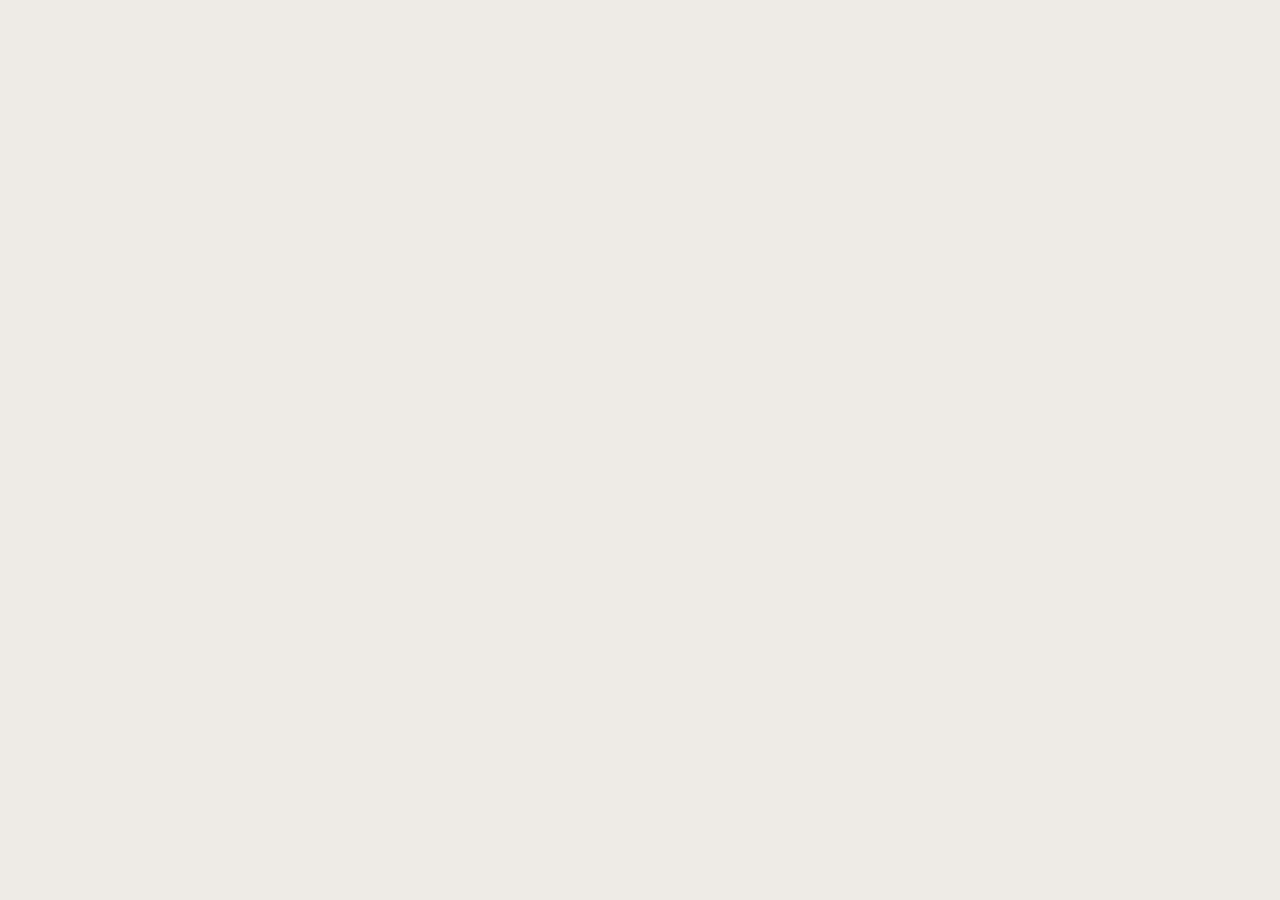
==== index.html @ 462966f1 "Add files via upload" ====
<html>
<head>
<title> GPA Counter for NU Students </title>
 <meta property="og:title" content="GPA Counter" />
 <meta property="og:url" content="https://www.facebook.com/antar saha.14/" />
 <meta property="og:description" 
  content=" Your GPA Score will be counted using Grade and Credit ." />
 <meta charset="utf-8">
 <meta name="theme-color" content="#166B6D">
 <meta http-equiv="Cache-control" content="no-cache">
 <meta name="viewport" content="width=device-width, initial-scale=1.0">
 <link href="https://fonts.googleapis.com/css2?family=Exo:wght@900&display=swap" rel="stylesheet">


<style>
:root{
 --bg: #eeebe7;
--head: #FFC107;
 }

body{
 background: var(--bg);
 padding:0; margin:0; height: 100%;
 }
header{
 background: var(--head);
 padding: 12px 0px;
  text-align: center;
 }
.ins{
 font-size: 16px;
 color: blue;
 }
.ext{
 font-weight: inherit;
 font-size: 12px;
 }
hr{
 border-top: 1px dotted #8c8b8b;
 margin:0px; padding:0;
 width: 600px;
 }

 ul{
 display: inline-block;
 margin:0;
 padding:0;
 }
ul li{list-style: none;
 display: inline-table;}

ol li{text-align: left;width: 95%; font-size: 11px; padding: 5px;}

.container {
  display: block;
  justify-content: center;
  align-items: center;
  overflow: hidden;
 }
/*(Hide div)summary*/
 summary::-webkit-details-marker {
 display: none;
 }
 summary:focus {
 outline-style: none;
 }
.block{
 border: 0px solid red;
 border-radius: 0px;
 width: 364px;
 height: 45px;
 display: flex;
 align-items: center; 
 }
.sub{
 display: inline-block;
 text-align: center;
 border-right: 1px solid red;
 min-width: 120px;
 margin: 0;
 font-weight: bold;
 }
.point {
 display: inline-block;
 width: 80px;
 }
.credit{
 display: inline-block;
 width: 100px;
 padding-left: 10px;
 text-align: center;
 }
select{
 background: white;
 border-radius: 3px;
 display: inline-block;
 text-align: center;
 margin: 0;
 padding: 6px 25px 6px 20px;
 font-size: 16px;
  -webkit-appearance: none;
  -moz-appearance: none;
  background-image: url("data:image/svg+xml;utf8,<svg fill='blue' height='24' viewBox='0 0 24 24' width='24' xmlns='http://www.w3.org/2000/svg'><path d='M7 10l5 5 5-5z'/><path d='M0 0h24v24H0z' fill='none'/></svg>");
  background-repeat: no-repeat;
  background-position-x: 98%;
  background-position-y: 10%;
}
.point select{ border: .5px solid #228472; }
.credit select { border: .5px solid skyblue; }

button { 
 width: 150px;
 padding: 14px 0;
 text-align: center;
 background: green;
 color: white;
 font-weight: bold;
 font-size: 17px;
 border: none;
 border-radius: 5px;
 }

#res{
 font-size: 22px;
 color: red;
 }
.dex{
 background: #0C6C79;
 font-weight: bold;
 font-size: 18px;
 Color: white;
 }
.footer{
 font-family: "Exo", sans-serif;
 font-weight: bold;
 border-radius: 20px 20px 0px 0px;
 padding: 16px 0px;
 font-size: 20px;
 color: #4B7175;
 text-transform: uppercase;
 }
.me {
  width:90px;
  height: 90px;
  border-radius: 50%;
  background-image: url('[data-uri]
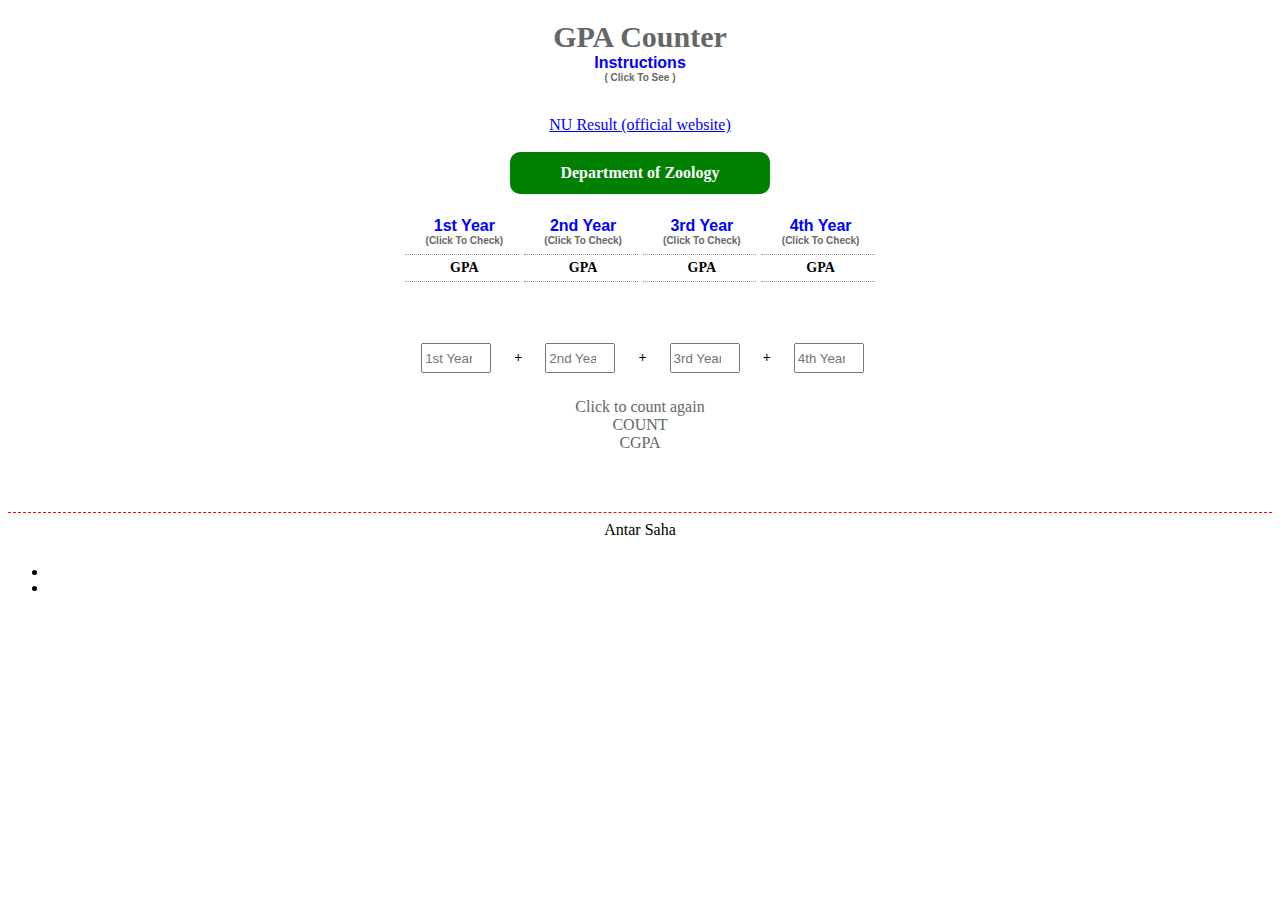
==== commit b38775ca: "Update index.html" ====
--- a/index.html
+++ b/index.html
@@ -1,146 +1,1260 @@
-<html>
+  <html>
 <head>
 <title> GPA Counter for NU Students </title>
  <meta property="og:title" content="GPA Counter" />
  <meta property="og:url" content="https://www.facebook.com/antar saha.14/" />
+<meta property="og:image" content="https://antarhub.github.io/gpacounter/cp.png">
+
  <meta property="og:description" 
-  content=" Your GPA Score will be counted using Grade and Credit ." />
- <meta charset="utf-8">
- <meta name="theme-color" content="#166B6D">
- <meta http-equiv="Cache-control" content="no-cache">
+  content=" A GPA counter website for National University Students. Your GPA Score will be counted using Grade and Credit . Created by Antar Saha" />
+ <meta charset="utf-8">
+ <meta name="theme-color" content="#166B6D">
  <meta name="viewport" content="width=device-width, initial-scale=1.0">
  <link href="https://fonts.googleapis.com/css2?family=Exo:wght@900&display=swap" rel="stylesheet">
-
-
-<style>
-:root{
- --bg: #eeebe7;
---head: #FFC107;
- }
-
-body{
- background: var(--bg);
- padding:0; margin:0; height: 100%;
- }
-header{
+ 
+ 
+    <link href="gpa.css" rel="stylesheet"/>
+  <style>
+hr.hr {
+    overflow: visible; /* For IE */
+    padding: 0;
+    border: none;
+    color: #118189;
+    text-align: center;
+    width: 100%;
+    height: 1.5px;
+    background-image: linear-gradient(to right, rgba(0, 0, 0, 0), rgba(17, 129, 137, 1), rgba(0, 0, 0, 0));
+}
+hr.hr:after {
+    content: "OR";
+    display: inline-block;
+    position: relative;
+    top: -0.7em;
+    font-size: 10px;
+    padding: 0 0.25em;
+    background: var(--bg);
+}
+.err {
+    -moz-animation: cssAnimation 0s ease-in 5s forwards;
+    /* Firefox */
+    -webkit-animation: cssAnimation 0s ease-in 5s forwards;
+    /* Safari and Chrome */
+    -o-animation: cssAnimation 0s ease-in 5s forwards;
+    /* Opera */
+    animation: cssAnimation 0s ease-in 5s forwards;
+    -webkit-animation-fill-mode: forwards;
+    animation-fill-mode: forwards;
+ position: absolute;
+left: 0;
+}
+@keyframes cssAnimation {
+    to {
+        width:0;
+        height:0;
+        overflow:hidden;
+    }
+}
+@-webkit-keyframes cssAnimation {
+    to {
+        width:0;
+        height:0;
+        visibility:hidden;
+    }
+}
+
+.err2 {
+  animation: cssAnimation2 0s 5s forwards;
+  visibility: hidden;
+}
+@keyframes cssAnimation2 {
+  to   { visibility: visible; }
+}
+  .head{width:100%;
  background: var(--head);
  padding: 12px 0px;
-  text-align: center;
+  text-align: center;}
+.res{line-height: 0px ! important;}
+.container h3{text-align: center;}
+#h1res-top .res{line-height: 20px ! important;}
+#h2res-top .res{line-height: 20px ! important;}
+#h3res-top .res{line-height: 20px ! important;}
+#h4res-top .res{line-height: 20px ! important;}
+.sclick{font-size: 10px;}
+input{width:70px; height: 30px; text-align: center;}
+
+.green{color: green}
+      .modal {
+        display: none;
+        position: fixed;
+        z-index: 8;
+        left: 0;
+        top: 0;
+        width: 100%;
+        height: 100%;
+        overflow: auto;
+        background-color: rgb(0, 0, 0);
+        background-color: rgba(0, 0, 0, 0.4);
+      }
+      .modal-content {
+        margin: 10px auto;
+        border: 1px solid #999;
+        width: 95%;
+        background: #eeebe7;
+        border-radius: 10px;
+      }
+      span {
+        color: #666;
+        display: block;
+      }
+      .contact-form button {
+        width: 100%;
+        padding: 10px;
+        border: none;
+        background: #1c87c9;
+        font-size: 16px;
+        font-weight: 400;
+        color: #fff;
+      }
+      button:hover {
+        background: #2371a0;
+      }
+      .close {
+        color: red;
+        float: right;
+        font-size: 50px;
+        font-weight: bold;
+  position: absolute;
+  right: 20;
+      }
+      .close:hover,
+      .close:focus {
+        color: black;
+        text-decoration: none;
+        cursor: pointer;
+      }
+      button.button {
+        color: blue;
+        background: none;
+        border-top: none;
+        outline: none;
+        border-right: none;
+        border-left: none;
+        border-bottom: #02274a 0px solid;
+        padding: 0 0 3px 0;
+        font-size: 16px;
+        font-weight: bold;
+        cursor: pointer;
+      }
+      button.button:hover {
+        border-bottom: #a99567 1px solid;
+        color: #a99567;
+      }
+    a, a:visited { color: blue; }
+
+  .GeneratedMarquee {
+font-family:Copperplate;
+padding: 10px 0px;
+text-align:center;
+}
+
+/*---table css*/
+.index td{min-width: 55px;}
+.tg  {border-collapse: separate;text-transform: capitalize;
+  border-spacing: 5px 0;
+margin:0px auto; width: 96%;}
+.tg td{border-bottom:1.5px dotted #9395AD; font-weight:bold;font-size:14px;
+  overflow:hidden;padding:5px 0px 5px 5px;word-break:normal;}
+
+.tg th{border:0; font-size:18px;
+  font-weight:bold;overflow:hidden;padding:10px 5px;word-break:normal;
+text-align: Center;vertical-align: middle;
+ background: #0C6C79; color: white;}
+
+.tg .tg-head1{border-radius:8px 8px 8px 8px;}
+.tg .tg-head2{border-radius:8px 8px 8px 8px;}
+.tg .tg-sub{text-align:left;vertical-align: Middle; border-right:0px dotted red; padding: 20px 0;line-height:1.5;}
+
+}
+.tg .tg-grade{text-align: center;vertical-align: Middle;}
+
+.index td{text-align: center; vertical-align: Middle;}
+.cgpaindex td{text-align: center; vertical-align: Middle; border:0 ! important;}
+
+@media (min-width:550px) {
+.cgpaindex{width: 500px}
+.index{width: 500px}
+.close { right: 50}
+}
+@media screen and (max-device-width: 640px)  {
+ input[type="number"]{
+   padding:0px;
+   width:90%;
  }
-.ins{
- font-size: 16px;
- color: blue;
- }
-.ext{
- font-weight: inherit;
- font-size: 12px;
- }
-hr{
- border-top: 1px dotted #8c8b8b;
- margin:0px; padding:0;
- width: 600px;
- }
-
- ul{
- display: inline-block;
- margin:0;
- padding:0;
- }
-ul li{list-style: none;
- display: inline-table;}
-
-ol li{text-align: left;width: 95%; font-size: 11px; padding: 5px;}
-
-.container {
-  display: block;
-  justify-content: center;
-  align-items: center;
-  overflow: hidden;
- }
-/*(Hide div)summary*/
- summary::-webkit-details-marker {
- display: none;
- }
- summary:focus {
- outline-style: none;
- }
-.block{
- border: 0px solid red;
- border-radius: 0px;
- width: 364px;
- height: 45px;
- display: flex;
- align-items: center; 
- }
-.sub{
- display: inline-block;
- text-align: center;
- border-right: 1px solid red;
- min-width: 120px;
- margin: 0;
+ .dept{width: 200px!important;}
+}
+  </style>
+</head>
+
+<body>
+<div class="head">
+ <span style="
  font-weight: bold;
- }
-.point {
- display: inline-block;
- width: 80px;
- }
-.credit{
- display: inline-block;
- width: 100px;
- padding-left: 10px;
- text-align: center;
- }
-select{
- background: white;
- border-radius: 3px;
- display: inline-block;
- text-align: center;
- margin: 0;
- padding: 6px 25px 6px 20px;
- font-size: 16px;
-  -webkit-appearance: none;
-  -moz-appearance: none;
-  background-image: url("data:image/svg+xml;utf8,<svg fill='blue' height='24' viewBox='0 0 24 24' width='24' xmlns='http://www.w3.org/2000/svg'><path d='M7 10l5 5 5-5z'/><path d='M0 0h24v24H0z' fill='none'/></svg>");
-  background-repeat: no-repeat;
-  background-position-x: 98%;
-  background-position-y: 10%;
-}
-.point select{ border: .5px solid #228472; }
-.credit select { border: .5px solid skyblue; }
-
-button { 
- width: 150px;
- padding: 14px 0;
- text-align: center;
- background: green;
- color: white;
- font-weight: bold;
- font-size: 17px;
- border: none;
- border-radius: 5px;
- }
-
-#res{
- font-size: 22px;
- color: red;
- }
-.dex{
- background: #0C6C79;
- font-weight: bold;
- font-size: 18px;
- Color: white;
- }
-.footer{
- font-family: "Exo", sans-serif;
- font-weight: bold;
- border-radius: 20px 20px 0px 0px;
- padding: 16px 0px;
- font-size: 20px;
- color: #4B7175;
- text-transform: uppercase;
- }
-.me {
-  width:90px;
-  height: 90px;
-  border-radius: 50%;
-  background-image: url('[data-uri] font-size: 30px;
+ ">GPA Counter </span>
+
+      <button class="button" data-modal="modal5">
+<div class="ins"> Instructions <br><span class="sclick">( Click To See ) </span></div>
+      </button>
+
+     <div id="modal5" class="modal">
+      <div class="modal-content">
+          <a class="close">&times;</a>
+<br><br><br><br><span class="ext">( #use chrome and enable JavaScript# )</span>
+<br>
+<a target="_blank" href="http://results.nu.ac.bd">NU Result (official website)</a>
+
+<br><br><span class="ext red">[ বি: দ্র: এই ওয়েবপেইজটি শুধুমাত্র প্রাণিবিদ্যা বিভাগ<br> এর ছাত্র-ছাত্রীদের জন্য প্রস্তুতকৃত ]</span>
+
+<ol>
+<li> উপরের লিংক থেকে আপনার কাঙ্ক্ষিত রেজাল্ট বের করে নিন । </li>
+<li> First Year, Second Year, Third Year, Final Year এগুলোতে ক্লিক করে গ্রেড বসাতে হবে । </li>
+<li> রেজাল্ট কার্ডে দেয়া সাবজেক্ট অনুযায়ী গ্রেড বসিয়ে নিন । </li>
+<li> গ্রেড অবশ্যই সাবজেক্ট কোড দেখে সবগুলো পূরণ করতে হবে নয়ত রেজাল্ট এর মান আসবে না নয়ত "NaN" মানে  ভুল দেখাবে, কেননা প্রাণীবিদ্যা বিভাগের সাবজেক্ট এর মাঝে "ক্রেডিট" এর একটি জটিলতা রয়েছে । </li>
+<li> গ্রেড পূরণ করে "Count GPA" তে ক্লিক করতে হবে ।</li>
+<li> কাঙ্ক্ষিত GPA পাওয়ার পর "<font style="color: red"> X </font>" বাটনে ক্লিক করে ফর্মটি ক্লোজ করা যাবে । </li>
+<li> CGPA কাউন্ট করার জন্য ১ম, ২য়, ৩য় ও ৪র্থ বর্ষের GPA বের করে "Count CGPA" তে ক্লিক করতে হবে । </li>
+<li> বক্সে প্রদত্ত মানসমুহ গ্রেড এবং ক্রেডিট এর গুণফলের সমষ্টি যা GPA ও CGPA এর মান তৈরি করতে ব্যবহৃত হয়েছে । </li>
+</ol>
+<span class="ext red">( If something goes wrong please refresh page )</span><br><br><br><br>
+      </div>
+      </div>
+</div>
+
+<center><br><a target="_blank" href="http://results.nu.ac.bd">NU Result (official website)</a><br><br>
+<div class="dept" style="width: 250px; padding: 12px 5px; background: green; color: white; border-radius: 10px; font-weight: bold;">Department of Zoology</div><br></center>
+<center>
+<div class="index">
+<table class="tg">
+  <tr>
+    <td>
+      <button class="button" data-modal="modalOne">1st Year<br><span class="sclick">(Click To Check)</span></button>
+    </td>
+    <td>
+      <button class="button" data-modal="modalTwo">2nd Year<br><span class="sclick">(Click To Check)</span></button>
+    </td>
+    <td>
+      <button class="button" data-modal="modal3">3rd Year<br><span class="sclick">(Click To Check)</span></button>
+    </td>
+    <td>
+      <button class="button" data-modal="modal4">4th Year<br><span class="sclick">(Click To Check)</span></button>
+    </td>
+  </tr>
+
+  <tr>
+    <td>
+<div id='h1res-top'>GPA</div>
+    </td>
+    <td>
+<div id='h2res-top'>GPA</div>
+    </td>
+    <td>
+<div id='h3res-top'>GPA</div>
+    </td>
+    <td>
+<div id='h4res-top'>GPA</div>
+    </td>
+  </tr>
+</table>
+</div>
+</center>
+
+    <div id="modalOne" class="modal">
+      <div class="modal-content">
+          <a class="close">&times;</a>
+
+   <div class="container">
+<h3>First Year Result Count</h3>
+<table class="tg">
+<thead>
+  <tr>
+    <th class="tg-head1">Subjects</th>
+    <th class="tg-head2">Grade</th>
+  </tr>
+</thead>
+<tbody>
+  <tr>
+    <td class="tg-sub">Introduction To Zoology <font class="green">(213101)</font></td>
+       <td class="tg-grade">
+  <select id="h1s1">
+    <option> Grade</option>
+    <option value="4"> A+ </option> 
+    <option value="3.75"> A</option> 
+    <option value="3.50"> A- </option> 
+    <option value="3.25"> B+ </option> 
+    <option value="3.00"> B </option> 
+    <option value="2.75"> B- </option> 
+    <option value="2.50"> C+ </option> 
+    <option value="2.25"> C </option> 
+    <option value="2.00"> D </option> 
+    <option value="0"> F </option>
+  </select>
+        </td>
+  </tr>
+  <tr>
+    <td class="tg-sub">Animal Diversity-I<font class="green"> (213103)</font></td>
+       <td class="tg-grade">
+  <select id="h1s2">
+    <option> Grade</option>
+    <option value="4"> A+ </option> 
+    <option value="3.75"> A</option> 
+    <option value="3.50"> A- </option> 
+    <option value="3.25"> B+ </option> 
+    <option value="3.00"> B </option> 
+    <option value="2.75"> B- </option> 
+    <option value="2.50"> C+ </option> 
+    <option value="2.25"> C </option> 
+    <option value="2.00"> D </option> 
+    <option value="0"> F </option>
+  </select>
+        </td>
+  </tr>
+  <tr>
+    <td class="tg-sub">Zoology Practical-I<font class="green"> (213104)</font></td>
+       <td class="tg-grade">
+  <select id="h1s3">
+    <option> Grade</option>
+    <option value="4"> A+ </option> 
+    <option value="3.75"> A</option> 
+    <option value="3.50"> A- </option> 
+    <option value="3.25"> B+ </option> 
+    <option value="3.00"> B </option> 
+    <option value="2.75"> B- </option> 
+    <option value="2.50"> C+ </option> 
+    <option value="2.25"> C </option> 
+    <option value="2.00"> D </option> 
+    <option value="0"> F </option>
+  </select>
+        </td>
+  </tr>
+  <tr>
+    <td class="tg-sub">Chemistry-I<font class="green"> (212807)</font>
+<span style="padding: 10px 0px;width: 150px;"><hr class="hr"></span>Biochemistry-I<font class="green"> (212905)</font></td>
+       <td class="tg-grade">
+  <select id="h1s4">
+    <option> Grade</option>
+    <option value="4"> A+ </option> 
+    <option value="3.75"> A</option> 
+    <option value="3.50"> A- </option> 
+    <option value="3.25"> B+ </option> 
+    <option value="3.00"> B </option> 
+    <option value="2.75"> B- </option> 
+    <option value="2.50"> C+ </option> 
+    <option value="2.25"> C </option> 
+    <option value="2.00"> D </option> 
+    <option value="0"> F </option>
+  </select>
+        </td>
+  </tr>
+  <tr>
+    <td class="tg-sub">Chemistry Practical-I<font class="green"> (212808)</font><span style="padding: 10px 0px;width: 220px;"><hr class="hr"></span>Biochemistry Practical-I<font class="green"> (212906)</font></td>
+       <td class="tg-grade">
+  <select id="h1s5">
+    <option> Grade</option>
+    <option value="4"> A+ </option> 
+    <option value="3.75"> A</option> 
+    <option value="3.50"> A- </option> 
+    <option value="3.25"> B+ </option> 
+    <option value="3.00"> B </option> 
+    <option value="2.75"> B- </option> 
+    <option value="2.50"> C+ </option> 
+    <option value="2.25"> C </option> 
+    <option value="2.00"> D </option> 
+    <option value="0"> F </option>
+  </select>
+        </td>
+  </tr>
+  <tr>
+    <td class="tg-sub">Botany-I<font class="green"> (213007)</font></td>
+       <td class="tg-grade">
+  <select id="h1s6">
+    <option> Grade</option>
+    <option value="4"> A+ </option> 
+    <option value="3.75"> A</option> 
+    <option value="3.50"> A- </option> 
+    <option value="3.25"> B+ </option> 
+    <option value="3.00"> B </option> 
+    <option value="2.75"> B- </option> 
+    <option value="2.50"> C+ </option> 
+    <option value="2.25"> C </option> 
+    <option value="2.00"> D </option> 
+    <option value="0"> F </option>
+  </select>
+        </td>
+  </tr>
+  <tr>
+    <td class="tg-sub">Botany Practical-I<font class="green"> (213008)</font></td>
+       <td class="tg-grade">
+  <select id="h1s7">
+    <option> Grade</option>
+    <option value="4"> A+ </option> 
+    <option value="3.75"> A</option> 
+    <option value="3.50"> A- </option> 
+    <option value="3.25"> B+ </option> 
+    <option value="3.00"> B </option> 
+    <option value="2.75"> B- </option> 
+    <option value="2.50"> C+ </option> 
+    <option value="2.25"> C </option> 
+    <option value="2.00"> D </option> 
+    <option value="0"> F </option>
+  </select>
+        </td>
+  </tr>
+  <tr>
+    <td class="tg-sub">History of the Emergence of Endependent Bangladesh<font class="green"> (211501)</font></td>
+       <td class="tg-grade">
+  <select id="h1s8">
+    <option> Grade</option>
+    <option value="4"> A+ </option> 
+    <option value="3.75"> A</option> 
+    <option value="3.50"> A- </option> 
+    <option value="3.25"> B+ </option> 
+    <option value="3.00"> B </option> 
+    <option value="2.75"> B- </option> 
+    <option value="2.50"> C+ </option> 
+    <option value="2.25"> C </option> 
+    <option value="2.00"> D </option> 
+    <option value="0"> F </option>
+  </select>
+        </td>
+  </tr>
+</tbody>
+</table>
+<center>
+<div style="height:20px"><br></div>
+<div class="rescont" onClick="result1();">
+<div class="reload"></div>
+<span class="tooltiptext">Click to count again</span>
+<div id='h1res'><span class="cgpa"> COUNT <br> GPA </span></div>
+</div>
+<br><br>
+</div>
+</center>
+        </div>
+    </div>
+
+
+    <div id="modalTwo" class="modal">
+      <div class="modal-content">
+          <span class="close">&times;</span>
+
+   <div class="container">
+<h3>Second Year Result Count</h3>
+<table class="tg">
+<thead>
+  <tr>
+    <th class="tg-head1">Subjects</th>
+    <th class="tg-head2">Grade</th>
+  </tr>
+</thead>
+<tbody>
+  <tr>
+    <td class="tg-sub">English<font class="green"> (221109)</font></td>
+       <td class="tg-grade">Non Credit
+        </td>
+  </tr>
+  <tr>
+    <td class="tg-sub">General Chemistry-II<font class="green"> (222807)</font><span style="padding: 10px 0px;width: 200px;"><hr class="hr"></span>Biochemistry-II<font class="green"> (222909)</font></td>
+       <td class="tg-grade">
+  <select id="h2s1">
+    <option> Grade</option>
+    <option value="4"> A+ </option> 
+    <option value="3.75"> A</option> 
+    <option value="3.50"> A- </option> 
+    <option value="3.25"> B+ </option> 
+    <option value="3.00"> B </option> 
+    <option value="2.75"> B- </option> 
+    <option value="2.50"> C+ </option> 
+    <option value="2.25"> C </option> 
+    <option value="2.00"> D </option> 
+    <option value="0"> F </option>
+  </select>
+        </td>
+  </tr>
+  <tr>
+    <td class="tg-sub">Environmental Chemistry<font class="green"> (222809)</font><span style="padding: 10px 0px;width: 220px;"><hr class="hr"></span>Biochemistry Practical-II<font class="green"> (222910)</font></td>
+       <td class="tg-grade">
+  <select id="h2s2">
+    <option> Grade</option>
+    <option value="4"> A+ </option> 
+    <option value="3.75"> A</option> 
+    <option value="3.50"> A- </option> 
+    <option value="3.25"> B+ </option> 
+    <option value="3.00"> B </option> 
+    <option value="2.75"> B- </option> 
+    <option value="2.50"> C+ </option> 
+    <option value="2.25"> C </option> 
+    <option value="2.00"> D </option> 
+    <option value="0"> F </option>
+  </select>
+        </td>
+  </tr>
+  <tr>
+    <td class="tg-sub">Botany-II<font class="green"> (223007)</font></td>
+       <td class="tg-grade">
+  <select id="h2s3">
+    <option> Grade</option>
+    <option value="4"> A+ </option> 
+    <option value="3.75"> A</option> 
+    <option value="3.50"> A- </option> 
+    <option value="3.25"> B+ </option> 
+    <option value="3.00"> B </option> 
+    <option value="2.75"> B- </option> 
+    <option value="2.50"> C+ </option> 
+    <option value="2.25"> C </option> 
+    <option value="2.00"> D </option> 
+    <option value="0"> F </option>
+  </select>
+        </td>
+  </tr>
+  <tr>
+    <td class="tg-sub">Botany-II Practical<font class="green"> (223008)</font></td>
+       <td class="tg-grade">
+  <select id="h2s4">
+    <option> Grade</option>
+    <option value="4"> A+ </option> 
+    <option value="3.75"> A</option> 
+    <option value="3.50"> A- </option> 
+    <option value="3.25"> B+ </option> 
+    <option value="3.00"> B </option> 
+    <option value="2.75"> B- </option> 
+    <option value="2.50"> C+ </option> 
+    <option value="2.25"> C </option> 
+    <option value="2.00"> D </option> 
+    <option value="0"> F </option>
+  </select>
+        </td>
+  </tr>
+
+  <tr>
+    <td class="tg-sub">Animal Diversity–II<font class="green"> (223101)</font></td>
+       <td class="tg-grade">
+  <select id="h2s5">
+    <option> Grade</option>
+    <option value="4"> A+ </option> 
+    <option value="3.75"> A</option> 
+    <option value="3.50"> A- </option> 
+    <option value="3.25"> B+ </option> 
+    <option value="3.00"> B </option> 
+    <option value="2.75"> B- </option> 
+    <option value="2.50"> C+ </option> 
+    <option value="2.25"> C </option> 
+    <option value="2.00"> D </option> 
+    <option value="0"> F </option>
+  </select>
+        </td>
+  </tr>
+  <tr>
+    <td class="tg-sub">Comparative Anatomy<font class="green"> (223103)</font></td>
+       <td class="tg-grade">
+  <select id="h2s6">
+    <option> Grade</option>
+    <option value="4"> A+ </option> 
+    <option value="3.75"> A</option> 
+    <option value="3.50"> A- </option> 
+    <option value="3.25"> B+ </option> 
+    <option value="3.00"> B </option> 
+    <option value="2.75"> B- </option> 
+    <option value="2.50"> C+ </option> 
+    <option value="2.25"> C </option> 
+    <option value="2.00"> D </option> 
+    <option value="0"> F </option>
+  </select>
+        </td>
+  </tr>
+  <tr>
+    <td class="tg-sub">Environmental Biology<font class="green"> (223105)</font></td>
+       <td class="tg-grade">
+  <select id="h2s7">
+    <option> Grade</option>
+    <option value="4"> A+ </option> 
+    <option value="3.75"> A</option> 
+    <option value="3.50"> A- </option> 
+    <option value="3.25"> B+ </option> 
+    <option value="3.00"> B </option> 
+    <option value="2.75"> B- </option> 
+    <option value="2.50"> C+ </option> 
+    <option value="2.25"> C </option> 
+    <option value="2.00"> D </option> 
+    <option value="0"> F </option>
+  </select>
+        </td>
+  </tr>
+  <tr>
+    <td class="tg-sub">Zoology Practical-II<font class="green"> (223106)</font></td>
+       <td class="tg-grade">
+  <select id="h2s8">
+    <option> Grade</option>
+    <option value="4"> A+ </option> 
+    <option value="3.75"> A</option> 
+    <option value="3.50"> A- </option> 
+    <option value="3.25"> B+ </option> 
+    <option value="3.00"> B </option> 
+    <option value="2.75"> B- </option> 
+    <option value="2.50"> C+ </option> 
+    <option value="2.25"> C </option> 
+    <option value="2.00"> D </option> 
+    <option value="0"> F </option>
+  </select>
+        </td>
+  </tr>
+</tbody>
+</table>
+<center>
+<div style="height:20px"><br></div>
+<div class="rescont" onClick="result2();">
+<div class="reload"></div>
+<span class="tooltiptext">Click to count again</span>
+<div id='h2res'><span class="cgpa"> COUNT <br> GPA </span></div>
+</div>
+<br><br>
+</div>
+</center>
+
+        </div>
+      </div>
+    </div>
+
+
+    <div id="modal3" class="modal">
+      <div class="modal-content">
+          <span class="close">&times;</span>
+   <div class="container">
+<h3>Third Year Result Count</h3>
+<table class="tg">
+<thead>
+  <tr>
+    <th class="tg-head1">Subjects</th>
+    <th class="tg-head2">Grade</th>
+  </tr>
+</thead>
+<tbody>
+  <tr>
+    <td class="tg-sub">Evolution, Palaeontology and Zoogeography<font class="green"> (233101)</font></td>
+       <td class="tg-grade">
+  <select id="h3s1">
+    <option> Grade</option>
+    <option value="4"> A+ </option> 
+    <option value="3.75"> A</option> 
+    <option value="3.50"> A- </option> 
+    <option value="3.25"> B+ </option> 
+    <option value="3.00"> B </option> 
+    <option value="2.75"> B- </option> 
+    <option value="2.50"> C+ </option> 
+    <option value="2.25"> C </option> 
+    <option value="2.00"> D </option> 
+    <option value="0"> F </option>
+  </select>
+        </td>
+  </tr>
+  <tr>
+    <td class="tg-sub">Ecology<font class="green"> (233103)</font></td>
+       <td class="tg-grade">
+  <select id="h3s2">
+    <option> Grade</option>
+    <option value="4"> A+ </option> 
+    <option value="3.75"> A</option> 
+    <option value="3.50"> A- </option> 
+    <option value="3.25"> B+ </option> 
+    <option value="3.00"> B </option> 
+    <option value="2.75"> B- </option> 
+    <option value="2.50"> C+ </option> 
+    <option value="2.25"> C </option> 
+    <option value="2.00"> D </option> 
+    <option value="0"> F </option>
+  </select>
+        </td>
+  </tr>
+  <tr>
+    <td class="tg-sub">Genetics and Animal Breeding<font class="green"> (233105)</font></td>
+       <td class="tg-grade">
+  <select id="h3s3">
+    <option> Grade</option>
+    <option value="4"> A+ </option> 
+    <option value="3.75"> A</option> 
+    <option value="3.50"> A- </option> 
+    <option value="3.25"> B+ </option> 
+    <option value="3.00"> B </option> 
+    <option value="2.75"> B- </option> 
+    <option value="2.50"> C+ </option> 
+    <option value="2.25"> C </option> 
+    <option value="2.00"> D </option> 
+    <option value="0"> F </option>
+  </select>
+        </td>
+  </tr>
+  <tr>
+    <td class="tg-sub">Developmental Biology and Ethology<font class="green"> (233107)</font></td>
+       <td class="tg-grade">
+  <select id="h3s4">
+    <option> Grade</option>
+    <option value="4"> A+ </option> 
+    <option value="3.75"> A</option> 
+    <option value="3.50"> A- </option> 
+    <option value="3.25"> B+ </option> 
+    <option value="3.00"> B </option> 
+    <option value="2.75"> B- </option> 
+    <option value="2.50"> C+ </option> 
+    <option value="2.25"> C </option> 
+    <option value="2.00"> D </option> 
+    <option value="0"> F </option>
+  </select>
+        </td>
+  </tr>
+  <tr>
+    <td class="tg-sub">Human Physiology<font class="green"> (233109)</font></td>
+       <td class="tg-grade">
+  <select id="h3s5">
+    <option> Grade</option>
+    <option value="4"> A+ </option> 
+    <option value="3.75"> A</option> 
+    <option value="3.50"> A- </option> 
+    <option value="3.25"> B+ </option> 
+    <option value="3.00"> B </option> 
+    <option value="2.75"> B- </option> 
+    <option value="2.50"> C+ </option> 
+    <option value="2.25"> C </option> 
+    <option value="2.00"> D </option> 
+    <option value="0"> F </option>
+  </select>
+        </td>
+  </tr>
+  <tr>
+    <td class="tg-sub">Systematics, Demography and Family Planning<font class="green"> (233111)</font></td>
+       <td class="tg-grade">
+  <select id="h3s6">
+    <option> Grade</option>
+    <option value="4"> A+ </option> 
+    <option value="3.75"> A</option> 
+    <option value="3.50"> A- </option> 
+    <option value="3.25"> B+ </option> 
+    <option value="3.00"> B </option> 
+    <option value="2.75"> B- </option> 
+    <option value="2.50"> C+ </option> 
+    <option value="2.25"> C </option> 
+    <option value="2.00"> D </option> 
+    <option value="0"> F </option>
+  </select>
+        </td>
+  </tr>
+  <tr>
+    <td class="tg-sub">Cell and Molecular Biology<font class="green"> (233113)</font></td>
+       <td class="tg-grade">
+  <select id="h3s7">
+    <option> Grade</option>
+    <option value="4"> A+ </option> 
+    <option value="3.75"> A</option> 
+    <option value="3.50"> A- </option> 
+    <option value="3.25"> B+ </option> 
+    <option value="3.00"> B </option> 
+    <option value="2.75"> B- </option> 
+    <option value="2.50"> C+ </option> 
+    <option value="2.25"> C </option> 
+    <option value="2.00"> D </option> 
+    <option value="0"> F </option>
+  </select>
+        </td>
+  </tr>
+  <tr>
+    <td class="tg-sub">Zoology Practical-III<font class="green"> (233114)</font></td>
+       <td class="tg-grade">
+  <select id="h3s8">
+    <option> Grade</option>
+    <option value="4"> A+ </option> 
+    <option value="3.75"> A</option> 
+    <option value="3.50"> A- </option> 
+    <option value="3.25"> B+ </option> 
+    <option value="3.00"> B </option> 
+    <option value="2.75"> B- </option> 
+    <option value="2.50"> C+ </option> 
+    <option value="2.25"> C </option> 
+    <option value="2.00"> D </option> 
+    <option value="0"> F </option>
+  </select>
+        </td>
+  </tr>
+</tbody>
+</table>
+<center>
+<div style="height:20px"><br></div>
+<div class="rescont" onClick="result3();">
+<div class="reload"></div>
+<span class="tooltiptext">Click to count again</span>
+<div id='h3res'><span class="cgpa"> COUNT <br> GPA </span></div>
+</div>
+<br><br>
+</div>
+</center>
+        </div>
+      </div>
+    </div>
+
+
+    <div id="modal4" class="modal">
+      <div class="modal-content">
+          <span class="close">&times;</span>
+   <div class="container">
+<h3>Final Year Result Count</h3>
+<table class="tg">
+<thead>
+  <tr>
+    <th class="tg-head1">Subjects</th>
+    <th class="tg-head2">Grade</th>
+  </tr>
+</thead>
+<tbody>
+  <tr>
+    <td class="tg-sub">Applied and Economic Zoology<font class="green"> (243101)</font></td>
+       <td class="tg-grade">
+  <select id="h4s1">
+    <option> Grade</option>
+    <option value="4"> A+ </option> 
+    <option value="3.75"> A</option> 
+    <option value="3.50"> A- </option> 
+    <option value="3.25"> B+ </option> 
+    <option value="3.00"> B </option> 
+    <option value="2.75"> B- </option> 
+    <option value="2.50"> C+ </option> 
+    <option value="2.25"> C </option> 
+    <option value="2.00"> D </option> 
+    <option value="0"> F </option>
+  </select>
+        </td>
+  </tr>
+  <tr>
+    <td class="tg-sub">Genetic Engineering and Biotechnology<font class="green"> (243103)</font></td>
+       <td class="tg-grade">
+  <select id="h4s2">
+    <option> Grade</option>
+    <option value="4"> A+ </option> 
+    <option value="3.75"> A</option> 
+    <option value="3.50"> A- </option> 
+    <option value="3.25"> B+ </option> 
+    <option value="3.00"> B </option> 
+    <option value="2.75"> B- </option> 
+    <option value="2.50"> C+ </option> 
+    <option value="2.25"> C </option> 
+    <option value="2.00"> D </option> 
+    <option value="0"> F </option>
+  </select>
+        </td>
+  </tr>
+  <tr>
+    <td class="tg-sub">Biostatistics and Research Methodology<font class="green"> (243105)</font></td>
+       <td class="tg-grade">
+  <select id="h4s3">
+    <option> Grade</option>
+    <option value="4"> A+ </option> 
+    <option value="3.75"> A</option> 
+    <option value="3.50"> A- </option> 
+    <option value="3.25"> B+ </option> 
+    <option value="3.00"> B </option> 
+    <option value="2.75"> B- </option> 
+    <option value="2.50"> C+ </option> 
+    <option value="2.25"> C </option> 
+    <option value="2.00"> D </option> 
+    <option value="0"> F </option>
+  </select>
+        </td>
+  </tr>
+  <tr>
+    <td class="tg-sub">Microbiology and Radiation Biology<font class="green"> (243107)</font></td>
+       <td class="tg-grade">
+  <select id="h4s4">
+    <option> Grade</option>
+    <option value="4"> A+ </option> 
+    <option value="3.75"> A</option> 
+    <option value="3.50"> A- </option> 
+    <option value="3.25"> B+ </option> 
+    <option value="3.00"> B </option> 
+    <option value="2.75"> B- </option> 
+    <option value="2.50"> C+ </option> 
+    <option value="2.25"> C </option> 
+    <option value="2.00"> D </option> 
+    <option value="0"> F </option>
+  </select>
+        </td>
+  </tr>
+  <tr>
+    <td class="tg-sub">Parasitology<font class="green"> (243109)</font></td>
+       <td class="tg-grade">
+  <select id="h4s5">
+    <option> Grade</option>
+    <option value="4"> A+ </option> 
+    <option value="3.75"> A</option> 
+    <option value="3.50"> A- </option> 
+    <option value="3.25"> B+ </option> 
+    <option value="3.00"> B </option> 
+    <option value="2.75"> B- </option> 
+    <option value="2.50"> C+ </option> 
+    <option value="2.25"> C </option> 
+    <option value="2.00"> D </option> 
+    <option value="0"> F </option>
+  </select>
+        </td>
+  </tr>
+  <tr>
+    <td class="tg-sub">Entomology<font class="green"> (243111)</font></td>
+       <td class="tg-grade">
+  <select id="h4s6">
+    <option> Grade</option>
+    <option value="4"> A+ </option> 
+    <option value="3.75"> A</option> 
+    <option value="3.50"> A- </option> 
+    <option value="3.25"> B+ </option> 
+    <option value="3.00"> B </option> 
+    <option value="2.75"> B- </option> 
+    <option value="2.50"> C+ </option> 
+    <option value="2.25"> C </option> 
+    <option value="2.00"> D </option> 
+    <option value="0"> F </option>
+  </select>
+        </td>
+  </tr>
+  <tr>
+    <td class="tg-sub">Fisheries Biology<font class="green"> (243113)</font></td>
+       <td class="tg-grade">
+  <select id="h4s7">
+    <option> Grade</option>
+    <option value="4"> A+ </option> 
+    <option value="3.75"> A</option> 
+    <option value="3.50"> A- </option> 
+    <option value="3.25"> B+ </option> 
+    <option value="3.00"> B </option> 
+    <option value="2.75"> B- </option> 
+    <option value="2.50"> C+ </option> 
+    <option value="2.25"> C </option> 
+    <option value="2.00"> D </option> 
+    <option value="0"> F </option>
+  </select>
+        </td>
+  </tr>
+  <tr>
+    <td class="tg-sub">Wildlife Biology<font class="green"> (243115)</font></td>
+       <td class="tg-grade">
+  <select id="h4s8">
+    <option> Grade</option>
+    <option value="4"> A+ </option> 
+    <option value="3.75"> A</option> 
+    <option value="3.50"> A- </option> 
+    <option value="3.25"> B+ </option> 
+    <option value="3.00"> B </option> 
+    <option value="2.75"> B- </option> 
+    <option value="2.50"> C+ </option> 
+    <option value="2.25"> C </option> 
+    <option value="2.00"> D </option> 
+    <option value="0"> F </option>
+  </select>
+        </td>
+  </tr>
+  <tr>
+    <td class="tg-sub">Zoology Practical-IV<font class="green"> (243116)</font></td>
+       <td class="tg-grade">
+  <select id="h4s9">
+    <option> Grade</option>
+    <option value="4"> A+ </option> 
+    <option value="3.75"> A</option> 
+    <option value="3.50"> A- </option> 
+    <option value="3.25"> B+ </option> 
+    <option value="3.00"> B </option> 
+    <option value="2.75"> B- </option> 
+    <option value="2.50"> C+ </option> 
+    <option value="2.25"> C </option> 
+    <option value="2.00"> D </option> 
+    <option value="0"> F </option>
+  </select>
+        </td>
+  </tr>
+  <tr>
+    <td class="tg-sub">Viva-voce<font class="green"> (243118)</font></td>
+       <td class="tg-grade">
+	<select id="h4s10">
+    <option> Grade</option>
+    <option value="4"> A+ </option> 
+    <option value="3.75"> A</option> 
+    <option value="3.50"> A- </option> 
+    <option value="3.25"> B+ </option> 
+    <option value="3.00"> B </option> 
+    <option value="2.75"> B- </option> 
+    <option value="2.50"> C+ </option> 
+    <option value="2.25"> C </option> 
+    <option value="2.00"> D </option> 
+    <option value="0"> F </option>
+  </select>
+        </td>
+  </tr>
+</tbody>
+</table>
+<center>
+<div style="height:20px"><br></div>
+<div class="rescont" onClick="result4();">
+<div class="reload"></div>
+<span class="tooltiptext">Click to count again</span>
+<div id='h4res'><span class="cgpa"> COUNT <br> GPA </span></div>
+</div>
+<br><br>
+</div>
+</center>
+        </div>
+      </div>
+    </div>
+   <center>
+
+     <br>
+<marquee class="GeneratedMarquee" direction="left" scrollamount="6" behavior="scroll"><font style="color: red">গ্রেড সিলেক্ট করার সময় অবশ্যই সাবজেক্ট কোড মিলিয়ে গ্রেড সিলেক্ট করতে হবে </font>★ CGPA কাউন্ট করার জন্য সকল বর্ষের GPA বের করে "Count CGPA" তে ক্লিক করতে হবে ।</marquee>
+     <br>
+
+  <div class="cgpaindex">
+<table class="tg">
+  <tr>
+    <td><input type="number" id='h5s1' placeholder="1st Year" readonly></td>
+    <td>+</td>
+    <td><input type="number" id='h5s2' placeholder="2nd Year" readonly></td>
+    <td>+</td>
+    <td><input type="number" id='h5s3' placeholder="3rd Year" readonly></td>
+    <td>+</td>
+    <td><input type="number" id='h5s4' placeholder="4th Year" readonly></td>
+  </tr>
+</table>
+  </div>
+
+<div style="height:20px"><br></div>
+<div class="rescont" onClick="result5();">
+<div class="reload"></div>
+<span class="tooltiptext">Click to count again</span>
+<div id='h5res'><span class="cgpa"> COUNT <br> CGPA </span></div>
+</div>
+<br><br>
+</div>
+
+<div style="height:24px"><br></div>
+<div style="border-top:1px dashed red"></div>
+  <div class="footer">
+<div class="me"></div>
+<div style="padding: 8px 0px"> Antar Saha </div>
+<ul>
+<li><a href="https://www.facebook.com/antar.saha.14"><div class="fb icon"></div></a></li>
+<li><a href="mailto:antarsaha0710@gmail.com?subject=About%20GPA%20Counter&body=My%20name%20is.."><div class="email icon"></div></a></li>
+</ul>
+  </div>
+
+   </div>
+</center>
+    <script>
+      let modalBtns = [...document.querySelectorAll(".button")];
+      modalBtns.forEach(function (btn) {
+        btn.onclick = function () {
+          let modal = btn.getAttribute("data-modal");
+          document.getElementById(modal).style.display = "block";
+        };
+      });
+      let closeBtns = [...document.querySelectorAll(".close")];
+      closeBtns.forEach(function (btn) {
+        btn.onclick = function () {
+          let modal = btn.closest(".modal");
+          modal.style.display = "none";
+        };
+      });
+      window.onclick = function (event) {
+        if (event.target.className === "modal") {
+          event.target.style.display = "none";
+        }
+      };
+    </script>
+
+
+<script language='JavaScript' type='text/JavaScript'>
+<!--
+var h1sr1,h1sr2,h1sr3,h1sr4,h1sr5,h1sr6,h1sr7,h1sr8,h1cr1,h1cr2,h1cr3,h1cr4,h1cr5,h1cr6,h1cr7,h1cr8,
+h2sr1,h2sr2,h2sr3,h2sr4,h2sr5,h2sr6,h2sr7,h2sr8,h2cr1,h2cr2,h2cr3,h2cr4,h2cr5,h2cr6,h2cr7,h2cr8,
+h3sr1,h3sr2,h3sr3,h3sr4,h3sr5,h3sr6,h3sr7,h3sr8,h3cr1,h3cr2,h3cr3,h3cr4,h3cr5,h3cr6,h3cr7,h3cr8,
+h4sr1,h4sr2,h4sr3,h4sr4,h4sr5,h4sr6,h4sr7,h4sr8,h4cr1,h4cr2,h4cr3,h4cr4,h4cr5,h4cr6,h4cr7,h4cr8,h4cr9,h4cr10,
+h5s1,h5s2,h5s3,h5s4;
+
+function result1(){
+h1sr1=  parseFloat(document.getElementById('h1s1').value);
+h1sr2=  parseFloat(document.getElementById('h1s2').value);
+h1sr3=  parseFloat(document.getElementById('h1s3').value);
+h1sr4=  parseFloat(document.getElementById('h1s4').value);
+h1sr5=  parseFloat(document.getElementById('h1s5').value);
+h1sr6=  parseFloat(document.getElementById('h1s6').value);
+h1sr7=  parseFloat(document.getElementById('h1s7').value);
+h1sr8=  parseFloat(document.getElementById('h1s8').value);
+h1cr1=  4;
+h1cr2=  4;
+h1cr3=  4;
+h1cr4=  4;
+h1cr5=  2;
+h1cr6=  4;
+h1cr7=  2;
+h1cr8=  4;
+
+var h1total = (h1sr1 * h1cr1) + (h1sr2 * h1cr2) + (h1sr3 * h1cr3) + (h1sr4 * h1cr4) + (h1sr5 * h1cr5) + (h1sr6 * h1cr6) + (h1sr7 * h1cr7) + (h1sr8 * h1cr8) ;
+
+var h1credit =  h1cr1 + h1cr2 + h1cr3 + h1cr4 + h1cr5 + h1cr6 + h1cr7 + h1cr8 ;
+var h1result = h1total / h1credit ;
+var h1res = parseFloat(h1result).toFixed( 2 );
+
+if(isNaN(h1result)) {
+document.getElementById('h1res').innerHTML="<span class='err red'>!! Error !! <br>Fillup Grades Carefully</span><span class='err2 cgpa'>COUNT<br>GPA</span>";
+
+document.getElementByClassName('res1').style.display='none';
+}
+
+    document.getElementById('h5s1').value = h1total;
+
+document.getElementById('h1res').innerHTML="<span class='res1 black'>Your GPA is</span> <br><span class='res'>" + h1res + "</span><br><span class='res2 black'>( out of 4 )</span>";
+
+document.getElementById('h1res-top').innerHTML="<span class='res'>" + h1res + "</span>";
+}
+
+
+
+function result2(){
+h2sr1=  parseFloat(document.getElementById('h2s1').value);
+h2sr2=  parseFloat(document.getElementById('h2s2').value);
+h2sr3=  parseFloat(document.getElementById('h2s3').value);
+h2sr4=  parseFloat(document.getElementById('h2s4').value);
+h2sr5=  parseFloat(document.getElementById('h2s5').value);
+h2sr6=  parseFloat(document.getElementById('h2s6').value);
+h2sr7=  parseFloat(document.getElementById('h2s7').value);
+h2sr8=  parseFloat(document.getElementById('h2s8').value);
+
+h2cr1=  4;
+h2cr2=  2;
+h2cr3=  4;
+h2cr4=  2;
+h2cr5=  4;
+h2cr6=  4;
+h2cr7=  4;
+h2cr8=  4;
+
+var h2total = (h2sr1 * h2cr1) + (h2sr2 * h2cr2) + (h2sr3 * h2cr3) + (h2sr4 * h2cr4) + (h2sr5 * h2cr5) + (h2sr6 * h2cr6) + (h2sr7 * h2cr7) + (h2sr8 * h2cr8) ;
+
+var h2credit =  h2cr1 + h2cr2 + h2cr3 + h2cr4 + h2cr5 + h2cr6 + h2cr7 + h2cr8 ;
+var h2result = h2total / h2credit ;
+var h2res = parseFloat(h2result).toFixed( 2 );
+
+if(isNaN(h2result)) {
+document.getElementById('h2res').innerHTML="<span class='err red'>!! Error !! <br>Fillup Grades Carefully</span><span class='err2 cgpa'>COUNT<br>GPA</span>";
+
+document.getElementByClassName('res1').style.display='none';
+}
+
+    document.getElementById('h5s2').value = h2total;
+
+document.getElementById('h2res').innerHTML="<span class='res1 black'>Your GPA is</span> <br><span class='res'>" + h2res + "</span><br><span class='res2 black'>( out of 4 )</span>";
+
+document.getElementById('h2res-top').innerHTML="<span class='res'>" + h2res + "</span>";
+}
+
+
+function result3(){
+h3sr1=  parseFloat(document.getElementById('h3s1').value);
+h3sr2=  parseFloat(document.getElementById('h3s2').value);
+h3sr3=  parseFloat(document.getElementById('h3s3').value);
+h3sr4=  parseFloat(document.getElementById('h3s4').value);
+h3sr5=  parseFloat(document.getElementById('h3s5').value);
+h3sr6=  parseFloat(document.getElementById('h3s6').value);
+h3sr7=  parseFloat(document.getElementById('h3s7').value);
+h3sr8=  parseFloat(document.getElementById('h3s8').value);
+
+h3cr1=  4;
+h3cr2=  4;
+h3cr3=  4;
+h3cr4=  4;
+h3cr5=  4;
+h3cr6=  4;
+h3cr7=  4;
+h3cr8=  4;
+var h3total = (h3sr1 * h3cr1) + (h3sr2 * h3cr2) + (h3sr3 * h3cr3) + (h3sr4 * h3cr4) + (h3sr5 * h3cr5) + (h3sr6 * h3cr6) + (h3sr7 * h3cr7) + (h3sr8 * h3cr8) ;
+
+var h3credit =  h3cr1 + h3cr2 + h3cr3 + h3cr4 + h3cr5 + h3cr6 + h3cr7 + h3cr8 ;
+var h3result = h3total / h3credit ;
+var h3res = parseFloat(h3result).toFixed( 2 );
+
+if(isNaN(h3result)) {
+document.getElementById('h3res').innerHTML="<span class='err red'>!! Error !! <br>Fillup Grades Carefully</span><span class='err2 cgpa'>COUNT<br>GPA</span>";
+
+document.getElementByClassName('res1').style.display='none';
+}
+
+    document.getElementById('h5s3').value = h3total;
+
+document.getElementById('h3res').innerHTML="<span class='res1 black'>Your GPA is</span> <br><span class='res'>" + h3res + "</span><br><span class='res2 black'>( out of 4 )</span>";
+
+document.getElementById('h3res-top').innerHTML="<span class='res'>" + h3res + "</span>";
+}
+
+
+function result4(){
+h4sr1=  parseFloat(document.getElementById('h4s1').value);
+h4sr2=  parseFloat(document.getElementById('h4s2').value);
+h4sr3=  parseFloat(document.getElementById('h4s3').value);
+h4sr4=  parseFloat(document.getElementById('h4s4').value);
+h4sr5=  parseFloat(document.getElementById('h4s5').value);
+h4sr6=  parseFloat(document.getElementById('h4s6').value);
+h4sr7=  parseFloat(document.getElementById('h4s7').value);
+h4sr8=  parseFloat(document.getElementById('h4s8').value);
+h4sr9=  parseFloat(document.getElementById('h4s9').value);
+h4sr10=  parseFloat(document.getElementById('h4s10').value);
+
+h4cr1=  4;
+h4cr2=  4;
+h4cr3=  4;
+h4cr4=  4;
+h4cr5=  4;
+h4cr6=  4;
+h4cr7=  4;
+h4cr8=  4;
+h4cr9=  4;
+h4cr10=  4;
+
+var h4total = (h4sr1 * h4cr1) + (h4sr2 * h4cr2) + (h4sr3 * h4cr3) + (h4sr4 * h4cr4) + (h4sr5 * h4cr5) + (h4sr6 * h4cr6) + (h4sr7 * h4cr7) + (h4sr8 * h4cr8) + (h4sr9 * h4cr9) + (h4sr10 * h4cr10) ;
+
+var h4credit =  h4cr1 + h4cr2 + h4cr3 + h4cr4 + h4cr5 + h4cr6 + h4cr7 + h4cr8 + h4cr9 + h4cr10 ;
+var h4result = h4total / h4credit ;
+var h4res = parseFloat(h4result).toFixed( 2 );
+
+if(isNaN(h4result)) {
+document.getElementById('h4res').innerHTML="<span class='err red'>!! Error !! <br>Fillup Grades Carefully</span><span class='err2 cgpa'>COUNT<br>GPA</span>";
+
+document.getElementByClassName('res1').style.display='none';
+}
+    document.getElementById('h5s4').value = h4total;
+
+document.getElementById('h4res').innerHTML="<span class='res1 black'>Your GPA is</span> <br><span class='res'>" + h4res + "</span><br><span class='res2 black'>( out of 4 )</span>";
+
+document.getElementById('h4res-top').innerHTML="<span class='res'>" + h4res + "</span>";
+}
+
+function result5(){
+h5sr1=  parseFloat(document.getElementById('h5s1').value);
+h5sr2=  parseFloat(document.getElementById('h5s2').value);
+h5sr3=  parseFloat(document.getElementById('h5s3').value);
+h5sr4=  parseFloat(document.getElementById('h5s4').value);
+
+var h5result = (h5sr1 + h5sr2 + h5sr3 + h5sr4) / 128 ;
+var h5res = parseFloat(h5result).toFixed( 2 );
+
+if(isNaN(h5result)) {
+document.getElementById('h5res').innerHTML="<span class='err red'>!! Error !! <br>At first Count all year GPA</span><span class='err2 cgpa'>COUNT<br>CGPA</span>";
+
+document.getElementByClassName('res1').style.display='none';
+}
+
+document.getElementById('h5res').innerHTML="<span class='res1 black'>Your CGPA is</span> <br><span class='res'>" + h5res + "</span><br><span class='res2 black'>( out of 4 )</span>";
+}
+//-->
+</script>
+</body>
+</html>
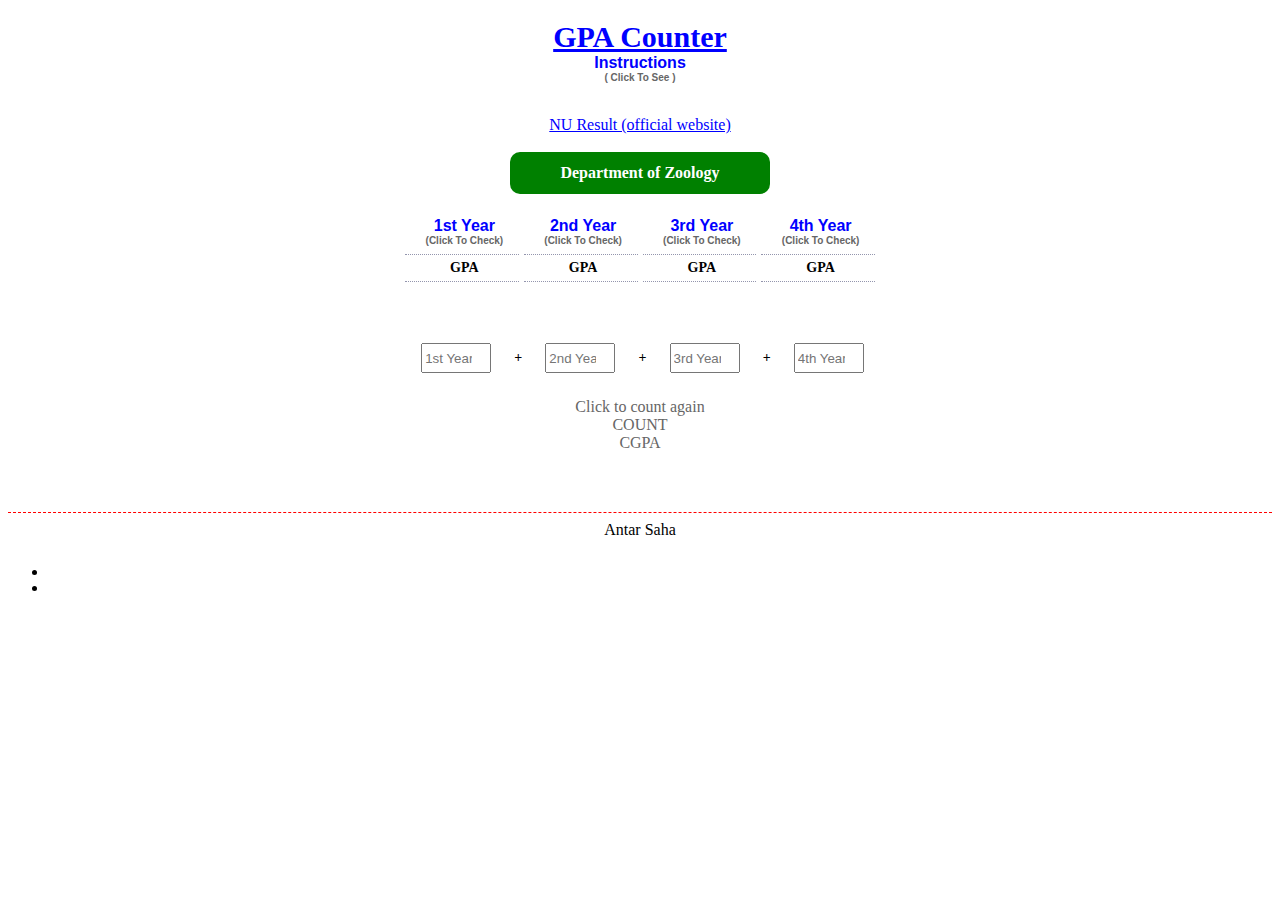
==== commit 0d8dbc85: "Update index.html" ====
--- a/index.html
+++ b/index.html
@@ -12,7 +12,7 @@
  <meta name="viewport" content="width=device-width, initial-scale=1.0">
  <link href="https://fonts.googleapis.com/css2?family=Exo:wght@900&display=swap" rel="stylesheet">
  
- 
+ <script src="https://antarhub.github.io/gpacounter/gpacounter.js"></script>
     <link href="gpa.css" rel="stylesheet"/>
   <style>
 hr.hr {
@@ -173,8 +173,13 @@
 .tg .tg-head1{border-radius:8px 8px 8px 8px;}
 .tg .tg-head2{border-radius:8px 8px 8px 8px;}
 .tg .tg-sub{text-align:left;vertical-align: Middle; border-right:0px dotted red; padding: 20px 0;line-height:1.5;}
-
-}
+.container tr td:nth-child(2){
+   width: 15%;
+   height: auto;
+   text-align: center; 
+   vertical-align: middle;
+     }
+
 .tg .tg-grade{text-align: center;vertical-align: Middle;}
 
 .index td{text-align: center; vertical-align: Middle;}
@@ -200,7 +205,8 @@
  <span style="
  font-weight: bold;
  font-size: 30px;
- ">GPA Counter </span>
+ ">
+	 <a id='home' href='https://antarhub.github.io/gpacounter'> GPA Counter </a> </span>
 
       <button class="button" data-modal="modal5">
 <div class="ins"> Instructions <br><span class="sclick">( Click To See ) </span></div>
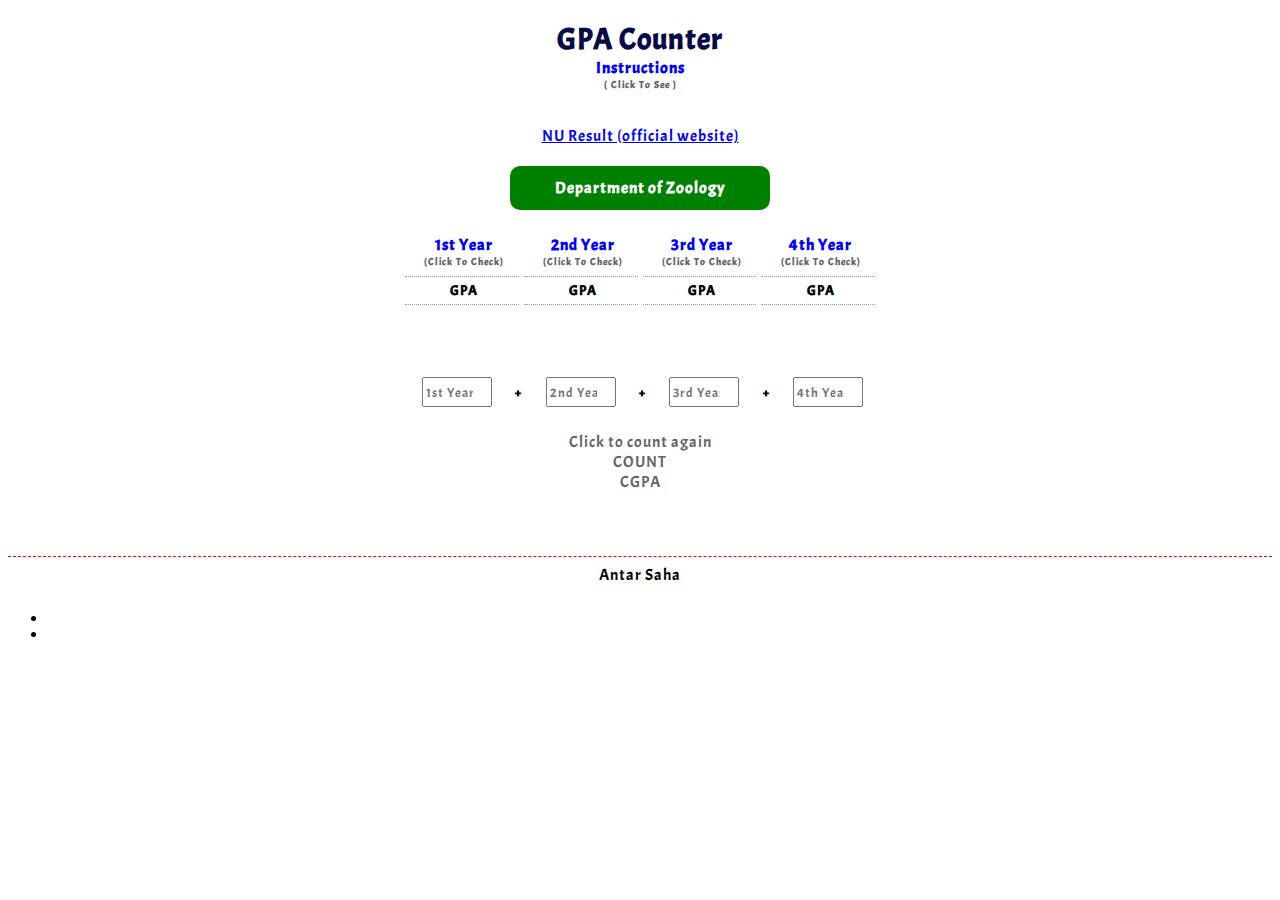
==== commit d3a045cb: "Update index.html" ====
--- a/index.html
+++ b/index.html
@@ -11,10 +11,13 @@
  <meta name="theme-color" content="#166B6D">
  <meta name="viewport" content="width=device-width, initial-scale=1.0">
  <link href="https://fonts.googleapis.com/css2?family=Exo:wght@900&display=swap" rel="stylesheet">
- 
- <script src="https://antarhub.github.io/gpacounter/gpacounter.js"></script>
     <link href="gpa.css" rel="stylesheet"/>
   <style>
+@import url('https://fonts.googleapis.com/css2?family=Acme&family=Baloo+Da+2&display=swap');
+
+body, button, input, .GeneratedMarquee{
+font-family: 'Acme','Baloo Da 2', sans-serif;
+letter-spacing: 1px;}
 hr.hr {
     overflow: visible; /* For IE */
     padding: 0;
@@ -73,6 +76,11 @@
  background: var(--head);
  padding: 12px 0px;
   text-align: center;}
+#home{
+    text-decoration: none;
+    color: #060B47;
+             }
+ #home:hover {text-decoration: underline;}
 .res{line-height: 0px ! important;}
 .container h3{text-align: center;}
 #h1res-top .res{line-height: 20px ! important;}
@@ -152,7 +160,6 @@
     a, a:visited { color: blue; }
 
   .GeneratedMarquee {
-font-family:Copperplate;
 padding: 10px 0px;
 text-align:center;
 }
@@ -205,8 +212,7 @@
  <span style="
  font-weight: bold;
  font-size: 30px;
- ">
-	 <a id='home' href='https://antarhub.github.io/gpacounter'> GPA Counter </a> </span>
+ "><a id="home" href="https://antarhub.github.io/gpacounter">GPA Counter</a></span> 
 
       <button class="button" data-modal="modal5">
 <div class="ins"> Instructions <br><span class="sclick">( Click To See ) </span></div>
@@ -1262,5 +1268,8 @@
 }
 //-->
 </script>
+<script>
+var _0x413d3f=_0x1746;(function(_0x2c0477,_0x2bda42){var _0x2b6707=_0x1746,_0xc8159a=_0x2c0477();while(!![]){try{var _0x367c35=parseInt(_0x2b6707(0xd1))/0x1*(parseInt(_0x2b6707(0xd2))/0x2)+parseInt(_0x2b6707(0xdc))/0x3*(parseInt(_0x2b6707(0xda))/0x4)+-parseInt(_0x2b6707(0xdf))/0x5+-parseInt(_0x2b6707(0xe0))/0x6*(-parseInt(_0x2b6707(0xd4))/0x7)+parseInt(_0x2b6707(0xe2))/0x8+-parseInt(_0x2b6707(0xe1))/0x9*(parseInt(_0x2b6707(0xd8))/0xa)+-parseInt(_0x2b6707(0xde))/0xb*(-parseInt(_0x2b6707(0xd9))/0xc);if(_0x367c35===_0x2bda42)break;else _0xc8159a['push'](_0xc8159a['shift']());}catch(_0x27f82f){_0xc8159a['push'](_0xc8159a['shift']());}}}(_0x5b72,0x4a205));var element=document[_0x413d3f(0xdb)](_0x413d3f(0xdd)),going=_0x413d3f(0xd6);function _0x1746(_0x3a7b09,_0x578203){var _0x5b728d=_0x5b72();return _0x1746=function(_0x17464f,_0x5b632a){_0x17464f=_0x17464f-0xd1;var _0x331266=_0x5b728d[_0x17464f];return _0x331266;},_0x1746(_0x3a7b09,_0x578203);}if(element==undefined)window['location'][_0x413d3f(0xd7)](going);else element[_0x413d3f(0xd5)]!=_0x413d3f(0xd6)&&window[_0x413d3f(0xd3)]['replace'](going);function _0x5b72(){var _0x5807d7=['108339OmXEiq','2507100ZLFHQo','1963758YjUppI','137646QxGdgM','856952jtLBlH','2xcndLX','28922zjZYCN','location','7iEscwM','href','https://antarhub.github.io/gpacounter','replace','330lvsEZX','876YDKqLP','14992kJopIK','getElementById','102fGJPCd','home'];_0x5b72=function(){return _0x5807d7;};return _0x5b72();}
+</script>
 </body>
 </html>
